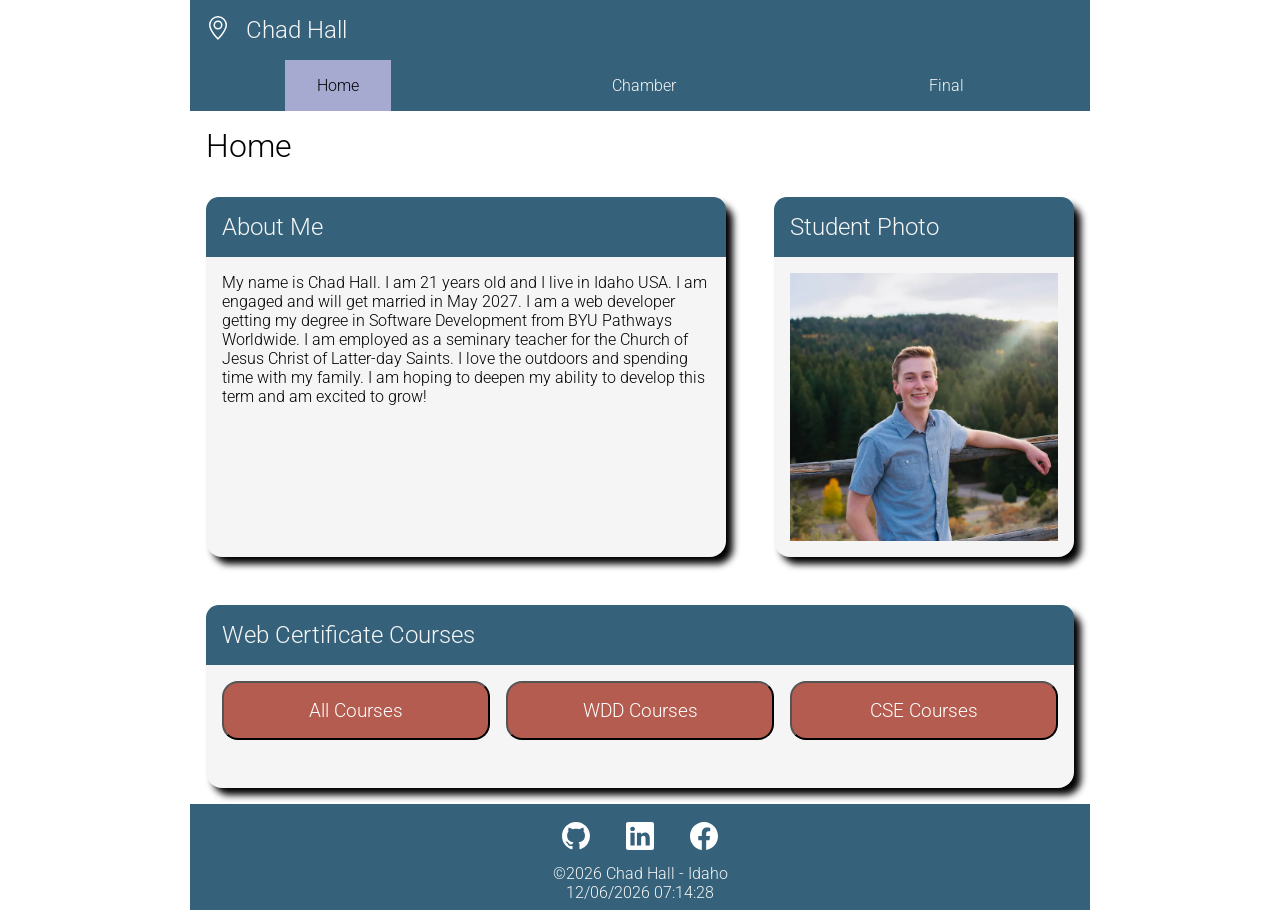
==== index.html @ 6d158bd3 "fixed lighthouse and whitespace errors" ====
<!DOCTYPE html>
<html lang="en">
<head>
    <meta charset="UTF-8">
    <meta name="viewport" content="width=device-width, initial-scale=1.0">
    <title>WDD 231 - Web Frontend Development I - Chad Hall</title>
    <meta name="description" content="The main landing page for Chad Hall for the WDD 231 - Web Frontend Development I class. It includes information about the Software Development Program.">
    <meta name="author" content="Chad Hall">
    <link rel="stylesheet" href="styles/small.css">
    <link rel="stylesheet" href="styles/larger.css">
    <link rel="preconnect" href="https://fonts.googleapis.com">
    <link rel="preconnect" href="https://fonts.gstatic.com" crossorigin>
    <link href="https://fonts.googleapis.com/css2?family=Roboto:ital,wght@0,300;1,300&display=swap" rel="stylesheet">
    <script src="scripts/navigation.js" defer></script>
    <script src="scripts/date.js" defer></script>
    <script src="scripts/course.js" defer></script>
</head>
<body>
    <header>
        <img src="images/geo-alt.svg" alt="website logo icon" width="24" height="24">
        <span>Chad Hall</span>
        <button aria-label="toggle navigation menu" id="ham-btn" class="hamburger"></button>
    </header>

    <nav id="navigation" class="navigation">
        <ul>
            <li class="current"><a href="#" aria-current="page">Home</a></li>
            <li><a href="#">Chamber</a></li>
            <li><a href="#">Final</a></li>
        </ul>
    </nav>

    <main>
        <h1>Home</h1>
        <section class="aboutMe">
            <h2>About Me</h2>
            <p>My name is Chad Hall. I am 21 years old and I live in Idaho USA. I am engaged and will get married in May 2027. I am a web developer getting my degree in Software Development from BYU Pathways Worldwide. I am employed as a seminary teacher for the Church of Jesus Christ of Latter-day Saints. I love the outdoors and spending time with my family. I am hoping to deepen my ability to develop this term and am excited to grow!</p>
        </section>
        <section class="profile">
            <h2>Student Photo</h2>
            <img src="images/profile.webp" alt="photo of Chad Hall">
        </section>
        <section class="courses">
            <h2>Web Certificate Courses</h2>
            <div class="buttons">
                <button id="all">All Courses</button>
                <button id="wdd">WDD Courses</button>
                <button id="cse">CSE Courses</button>
            </div>
            <div id="credits" class="credits">
<!-- automatically filled using javascript -->
            </div>
            <div id="grid" class="grid">
<!-- automatically filled using javascript -->
            </div>
        </section>
    </main>

    <footer>
        <div class="links">
            <ul>
                <li><a href="https://github.com/chadhall1313"><img src="images/github.svg" alt="github profile"></a></li>
                <li><a href="https://www.linkedin.com/in/chad-hall-2995463b8/"><img src="images/linkedin.svg" alt="linkedin profile"></a></li>
                <li><a href="https://www.facebook.com/chad.hall1313"><img src="images/facebook.svg" alt="facebook profile"></a></li>
            </ul>
        </div>
        <p>&copy;<span id="currentyear"></span> Chad Hall - Idaho</p>
        <p id="lastModified"></p>
    </footer>
</body>
</html>
---- styles/small.css ----
:root {
    --primary-color: #35627A;
    --light-primary-color: #A6A9D0;
    --secondary-color: #E5AEA9;
    --dark-secondary-color: #b55c50;
    --font-color: #F5F5F5;
    --alt-color: #8E9A98;
}

* {
    box-sizing: border-box;
    margin: 0;
    padding: 0;
    font-family: "Roboto", sans-serif;
    font-weight: 300;
}

/* Header */

header {
    display: grid;
    grid-template-columns: 24px 1fr 44px;
    background-color: var(--primary-color);
    color: var(--font-color);
}

header span {
    margin: 1rem;
    padding-left: 1rem;
    font-size: 1.5rem;
}

header img {
    margin: 1rem;
    
}

/* Nav */

.hamburger {
    font-family: Verdana, Geneva, Tahoma, sans-serif;
    background: none;
    padding: 0 1rem 0 0;
    border: none;
    color: var(--font-color);
    font-size: 1.5rem;
    cursor: pointer;
}

.hamburger::before {
    content: "\2630";
}

.hamburger.show::before {
    content: "\00D7";
}

.navigation {
    display: none;
}

.navigation.show {
    display: block;
}

.navigation ul {
    display: flex;
    justify-content: space-around;
    list-style-type: none;
}

nav {
    background-color: var(--primary-color);
}

nav a {
    text-decoration: none;
    color: var(--font-color);
    padding: 1rem;
}

nav a:hover {
    text-decoration: overline;
}

nav li {
    padding: 1rem;
}

.current {
    background-color: var(--light-primary-color);
}

.current a {
    color: black;
}

/* Main */

h1 {
    padding: 1rem 0 0 1rem;
}

main {
    display: grid;
    grid-template-columns: 1fr;
    gap: 1rem;
}

section {
    border-radius: 1rem;
    background-color: var(--font-color);
    box-shadow: 7px 7px 7px;
    margin: 1rem;
}

section p {
    padding: 1rem;
}

h2 {
    background-color: var(--primary-color);
    padding: 1rem;
    border-radius: .8rem .8rem 0 0;
    color: var(--font-color);
}

.profile img {
    max-width: 300px;
    padding: 1rem;
    display: block;
    margin: auto;
}

.courses button {
    background-color: var(--dark-secondary-color);
    color: white;
    padding: 1rem;
    font-size: larger;
    border-radius: 1rem;
    cursor: pointer;
}

.buttons {
    display: grid;
    grid-template-columns: 1fr 1fr 1fr;
    gap: 1rem;
    padding: 1rem;
}

.credits {
    text-align: center;
    font-size: large;
}

.grid {
    display: grid;
    grid-template-columns: 1fr 1fr 1fr;
    gap: 1rem;
    padding: 1rem;
}

.completed {
    background-color: var(--secondary-color);
    color: black;
    padding: 1rem;
    font-size: larger;
    border-radius: 1rem;
    border: 2px solid var(--primary-color);
}

.completed::before {
    content: "✔️ ";
}

.not-completed {
    background-color: var(--dark-secondary-color);
    color: white;
    padding: 1rem;
    font-size: larger;
    border-radius: 1rem;
    border: 2px solid var(--primary-color);
}

/* Footer */

footer {
    background-color: var(--primary-color);
    color: var(--font-color);
    text-align: center;
    padding: .5rem;
}

.links ul {
    display: flex;
    justify-content: center;
    list-style-type: none;
    column-gap: 1rem;
}

.links img {
    width: 3rem;
    padding: 10px;
}
---- styles/larger.css ----
@media screen and (min-width: 38rem) {
    .hamburger {
        display: none;
    }

    header {
            grid-template-columns: 24px 1fr;
    }

    header, main, nav, footer {
        max-width: 900px;
        margin: 0 auto;
    }

    .navigation {
        display: block;
    }

    main {
        grid-template-columns: 3fr 1fr;
        gap: 1rem;
    }

    h1 {
        grid-column: span 2;
    }

    .courses {
        grid-column: span 2;
    }
}
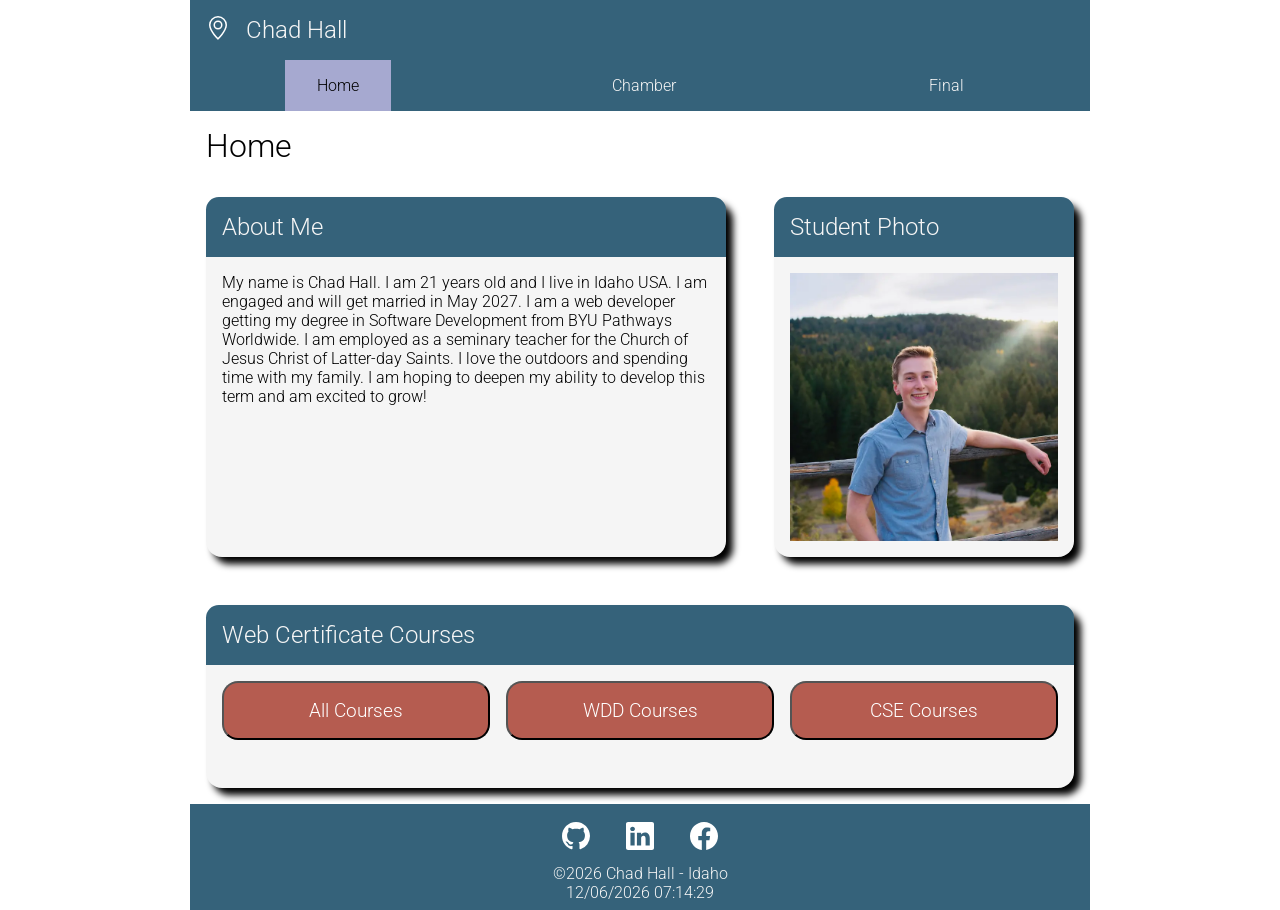
==== commit fee7223e: "fixed links" ====
--- a/index.html
+++ b/index.html
@@ -6,11 +6,16 @@
     <title>WDD 231 - Web Frontend Development I - Chad Hall</title>
     <meta name="description" content="The main landing page for Chad Hall for the WDD 231 - Web Frontend Development I class. It includes information about the Software Development Program.">
     <meta name="author" content="Chad Hall">
+    <meta property="og:title" content="Home - Chad Hall WDD231">
+    <meta property="og:description" content="What Chad is up to in his WDD231 class in block 7.">
+    <meta property="og:image" content="images/profile.webp">
+    <meta property="og:url" content="https://chadhall1313.github.io/wdd231/">
     <link rel="stylesheet" href="styles/small.css">
     <link rel="stylesheet" href="styles/larger.css">
     <link rel="preconnect" href="https://fonts.googleapis.com">
     <link rel="preconnect" href="https://fonts.gstatic.com" crossorigin>
     <link href="https://fonts.googleapis.com/css2?family=Roboto:ital,wght@0,300;1,300&display=swap" rel="stylesheet">
+    <link rel="icon" href="images/favicon.ico">
     <script src="scripts/navigation.js" defer></script>
     <script src="scripts/date.js" defer></script>
     <script src="scripts/course.js" defer></script>
@@ -25,8 +30,8 @@
     <nav id="navigation" class="navigation">
         <ul>
             <li class="current"><a href="#" aria-current="page">Home</a></li>
-            <li><a href="#">Chamber</a></li>
-            <li><a href="#">Final</a></li>
+            <li><a href="wdd231/chamber/index.html">Chamber</a></li>
+            <li><a href="wdd231/final/index.html">Final</a></li>
         </ul>
     </nav>
 
@@ -54,6 +59,7 @@
 <!-- automatically filled using javascript -->
             </div>
         </section>
+        <dialog id="course-details"></dialog>
     </main>
 
     <footer>
--- a/styles/small.css
+++ b/styles/small.css
@@ -132,7 +132,7 @@
     margin: auto;
 }
 
-.courses button {
+.buttons button {
     background-color: var(--dark-secondary-color);
     color: white;
     padding: 1rem;
@@ -141,9 +141,13 @@
     cursor: pointer;
 }
 
+button {
+    cursor: pointer;
+}
+
 .buttons {
     display: grid;
-    grid-template-columns: 1fr 1fr 1fr;
+    grid-template-columns: repeat(auto-fit, minmax(175px, 1fr));
     gap: 1rem;
     padding: 1rem;
 }
@@ -155,7 +159,7 @@
 
 .grid {
     display: grid;
-    grid-template-columns: 1fr 1fr 1fr;
+    grid-template-columns: repeat(auto-fit, minmax(200px, 1fr));
     gap: 1rem;
     padding: 1rem;
 }
@@ -181,6 +185,36 @@
     border-radius: 1rem;
     border: 2px solid var(--primary-color);
 }
+
+dialog {
+    width: min(90%, 400px);
+    margin: 0 auto;
+    background-color: white;
+    border: 1px solid var(--primary-color);
+    border-radius: 1rem;
+    box-shadow: 0 0 10px rgb(0 0 0 / 50%);
+}
+
+dialog::backdrop {
+    background-color: rgb(0 0 0 / 0.4);
+    backdrop-filter: blur(4px);
+}
+
+dialog button {
+    background: none;
+    border: none;
+    position: absolute;
+    right: 1rem;
+    top: 1rem;
+    font-size: larger;
+    cursor: pointer;
+}
+
+dialog p, dialog h3 {
+    padding: 1rem;
+}
+
+
 
 /* Footer */
 
